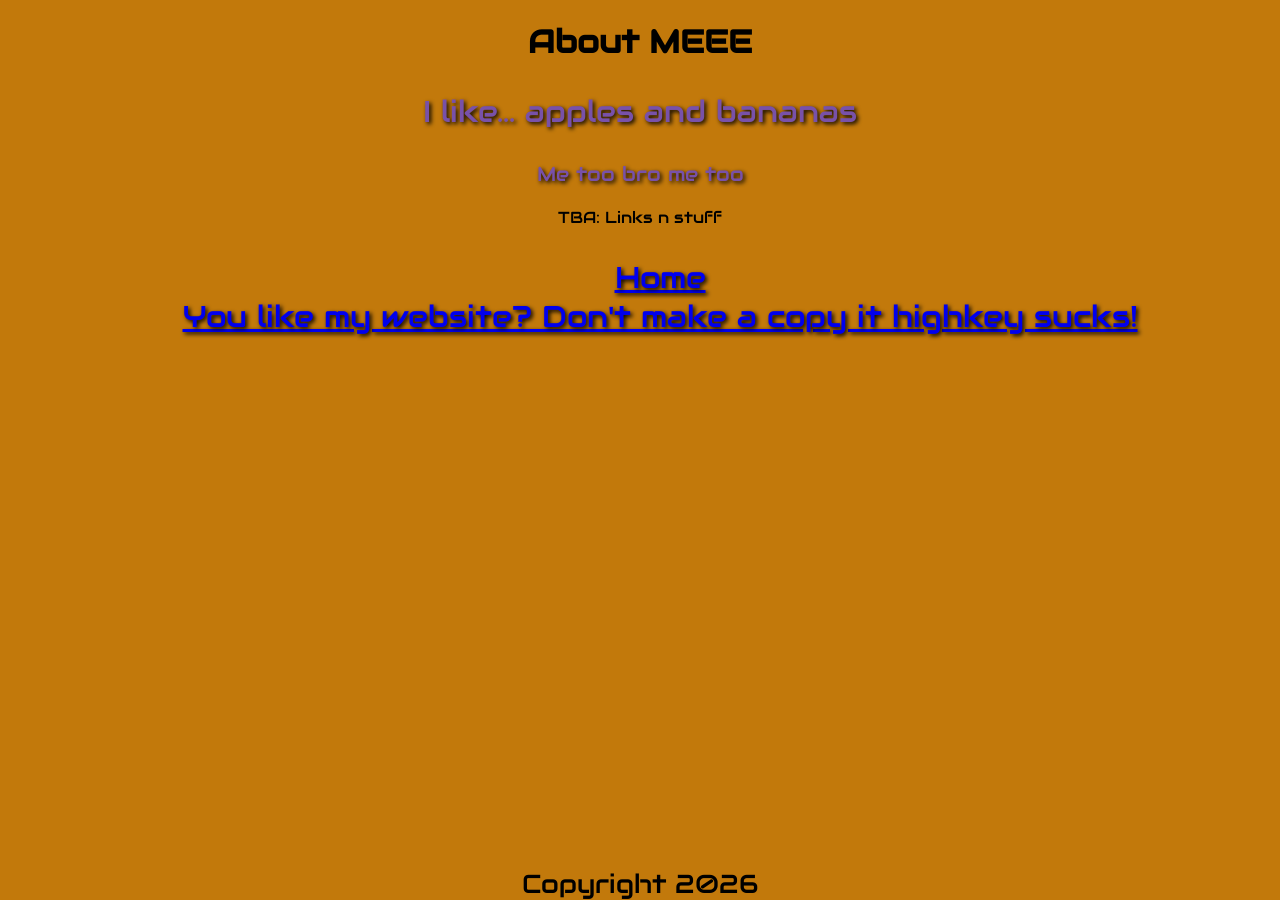
==== about.html @ acb4637c "A LOOOOOT of polishing" ====
<!DOCTYPE html>
<html lang="en">
<head>
    <meta charset="UTF-8">
    <meta name="viewport" content="width=device-width, initial-scale=1.0">
    <link rel="stylesheet" href="styles.css">
   <link rel="icon" href="[data-uri]" type="image/x-icon">
    <title>About Me</title>
    <link rel="preconnect" href="https://fonts.googleapis.com">
<link rel="preconnect" href="https://fonts.gstatic.com" crossorigin>
<link href="https://fonts.googleapis.com/css2?family=Audiowide&display=swap" rel="stylesheet">
</head>
    <header>
        <h1>About MEEE</h1>
    </header>
<main><p class="RoyalPoyple">I like... apples and bananas </p>
    <p class="RoyalPoyple2"> Me too bro me too</p>
    <p> TBA: Links n stuff</p>    
    <ul class="yuss">
        <li class="yussi"><a href="index.html">Home</a></li>
        <li class="yussi"><a href="https://github.com/MMR-Rea/3-Eggs">You like my website? Don't make a copy it highkey sucks!</a></li>
    </ul>
</main>
<footer><p1 class="copywrite">Copyright 2026</p1></footer>
---- styles.css ----
body{
    background-color:rgb(194, 121, 11);
    text-align: center;
  font-family: "Audiowide", sans-serif;
}

img{
    width: 500px;
    height: 700px;
}
footer{
    position: fixed;
    bottom: 0;
    left: 50%;
    transform: translateX(-50%);
}
.RoyalPoyple{
    color: rgb(120, 81, 169);
    font-size: 30px;
    text-shadow: 2px 2px 4px #000000;
}
.RoyalPoyple:hover{
    color: rgb(192, 0, 0);
    font-size: 30px;
    text-shadow: 2px 2px 4px #000000;
}
.yuss{
    color: rgb(0, 0, 0);
    font-size: 30px;
    text-shadow: 2px 2px 4px #000000;
    text-align: center;
}

body {
  font-family: "Audiowide", sans-serif;
  margin: 0;
}

h1, h2, h3 {
  font-family: "Audiowide", sans-serif;
}
.copywrite {
  font-size: 26px;
  color: #000000;
  text-align: center;
  margin-top: 10px;
}
.RoyalPoyple2{
    color: rgb(120, 81, 169);
    font-size: 20px;
    text-shadow: 2px 2px 4px #000000;
}
.RoyalPoyple2:hover{
    color: rgb(192, 0, 0);
    font-size: 20px;
    text-shadow: 2px 2px 4px #000000;
}
li{
    list-style-type: none;
}
.yussi:hover{
    color: rgb(0, 0, 0);
    text-shadow: 2px 2px 4px #000000;
    text-align: center;
    text-decoration: underline;
    text-decoration-color: rgb(0, 71, 202);
    text-decoration-thickness: 5px;
    text-decoration-style: dashed;
    text-underline-offset: 3px;
}
.Bobua:hover{
    width: 1000px;
}
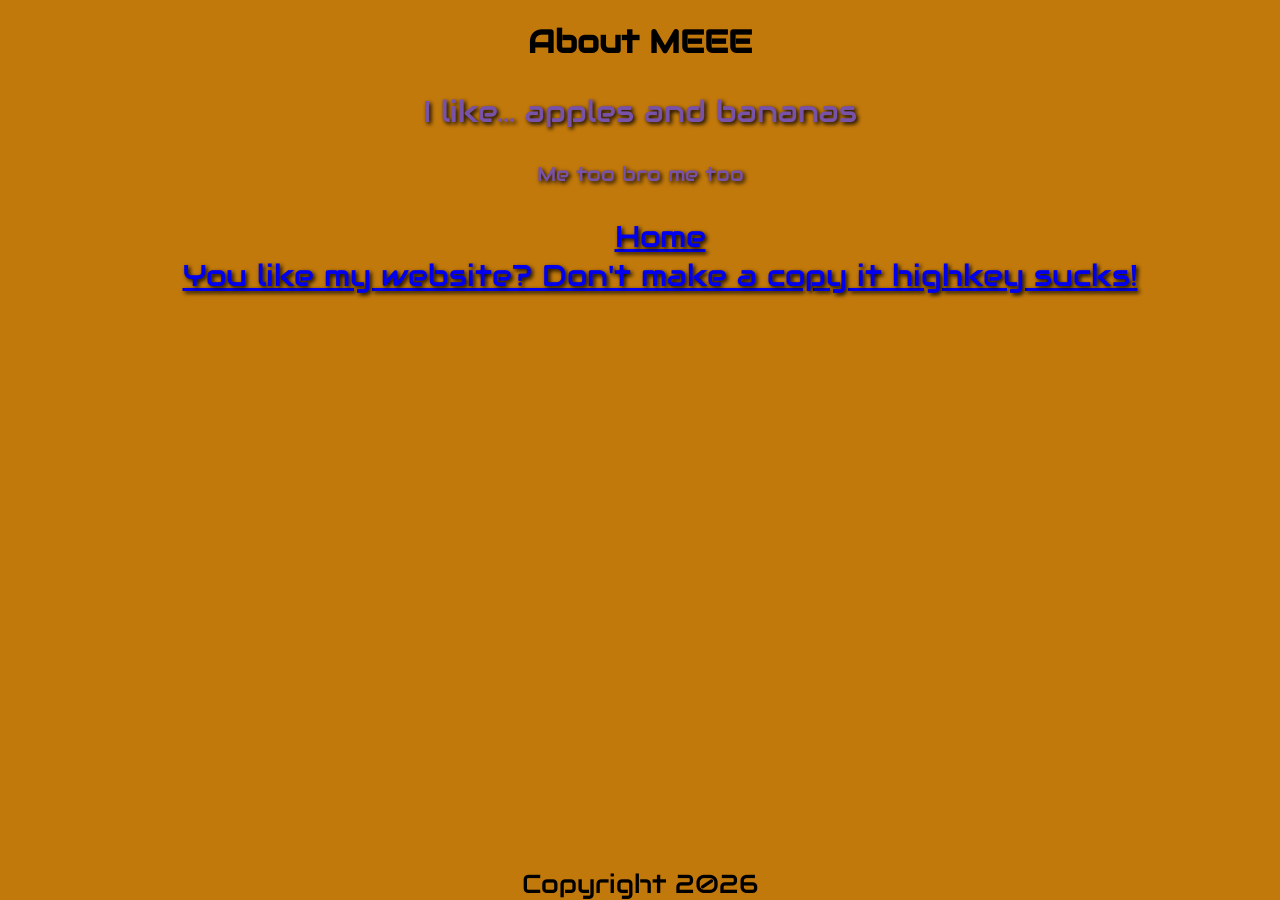
==== commit 4da94343: "Everything is done?" ====
--- a/about.html
+++ b/about.html
@@ -14,8 +14,7 @@
         <h1>About MEEE</h1>
     </header>
 <main><p class="RoyalPoyple">I like... apples and bananas </p>
-    <p class="RoyalPoyple2"> Me too bro me too</p>
-    <p> TBA: Links n stuff</p>    
+    <p class="RoyalPoyple2"> Me too bro me too</p>    
     <ul class="yuss">
         <li class="yussi"><a href="index.html">Home</a></li>
         <li class="yussi"><a href="https://github.com/MMR-Rea/3-Eggs">You like my website? Don't make a copy it highkey sucks!</a></li>
--- a/styles.css
+++ b/styles.css
@@ -4,7 +4,6 @@
     text-align: center;
   font-family: "Audiowide", sans-serif;
 }
-
 img{
     width: 500px;
     height: 700px;
@@ -72,3 +71,7 @@
 .Bobua:hover{
     width: 1000px;
 }
+.smokes{
+    width: 1500px;
+    height: 900px;
+}
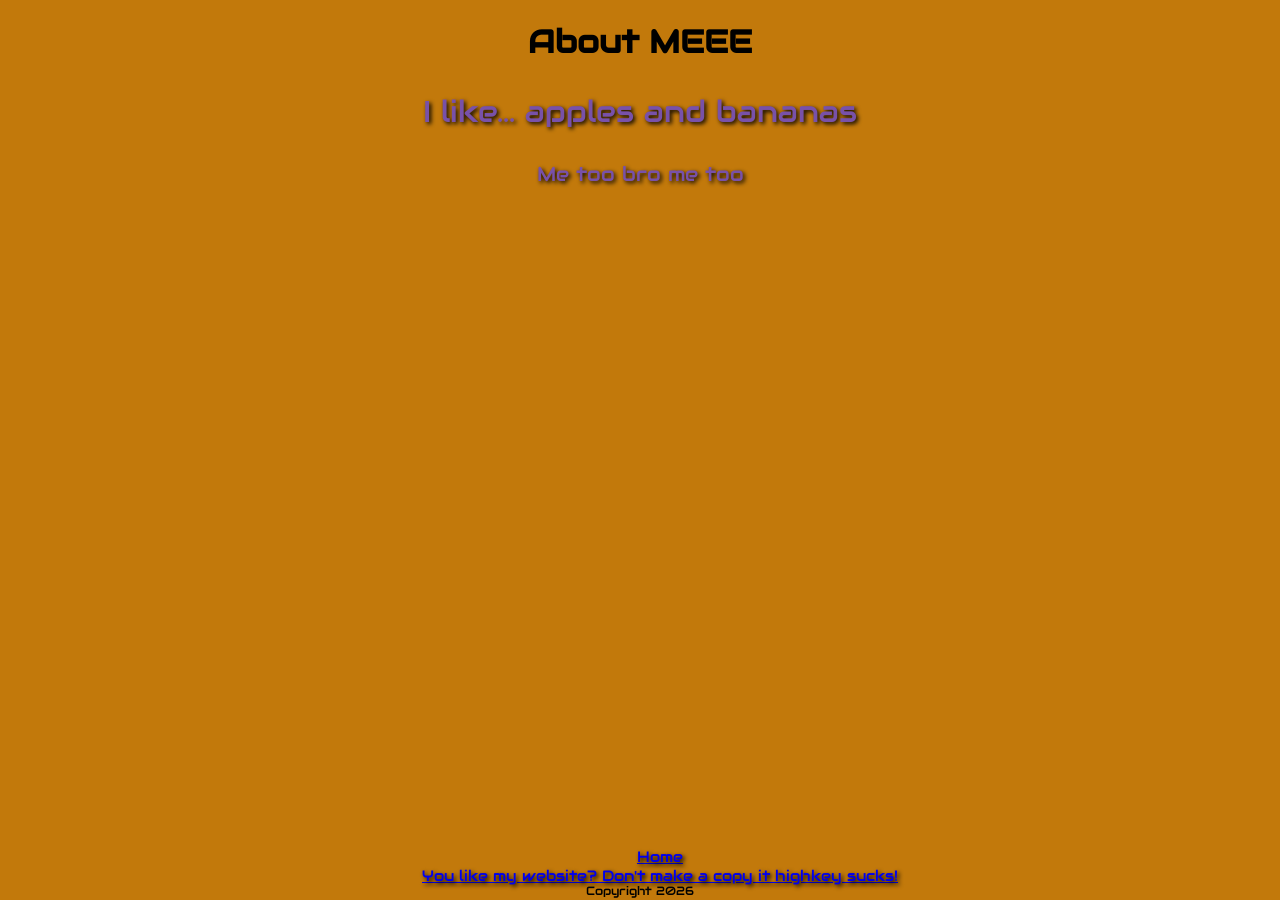
==== commit b02691e5: "Bro" ====
--- a/about.html
+++ b/about.html
@@ -15,9 +15,12 @@
     </header>
 <main><p class="RoyalPoyple">I like... apples and bananas </p>
     <p class="RoyalPoyple2"> Me too bro me too</p>    
+    <footer>      
     <ul class="yuss">
         <li class="yussi"><a href="index.html">Home</a></li>
         <li class="yussi"><a href="https://github.com/MMR-Rea/3-Eggs">You like my website? Don't make a copy it highkey sucks!</a></li>
-    </ul>
+    </ul> 
+    </footer>
+
 </main>
 <footer><p1 class="copywrite">Copyright 2026</p1></footer>
--- a/styles.css
+++ b/styles.css
@@ -26,7 +26,7 @@
 }
 .yuss{
     color: rgb(0, 0, 0);
-    font-size: 30px;
+    font-size: 15px;
     text-shadow: 2px 2px 4px #000000;
     text-align: center;
 }
@@ -40,7 +40,7 @@
   font-family: "Audiowide", sans-serif;
 }
 .copywrite {
-  font-size: 26px;
+  font-size: 12px;
   color: #000000;
   text-align: center;
   margin-top: 10px;
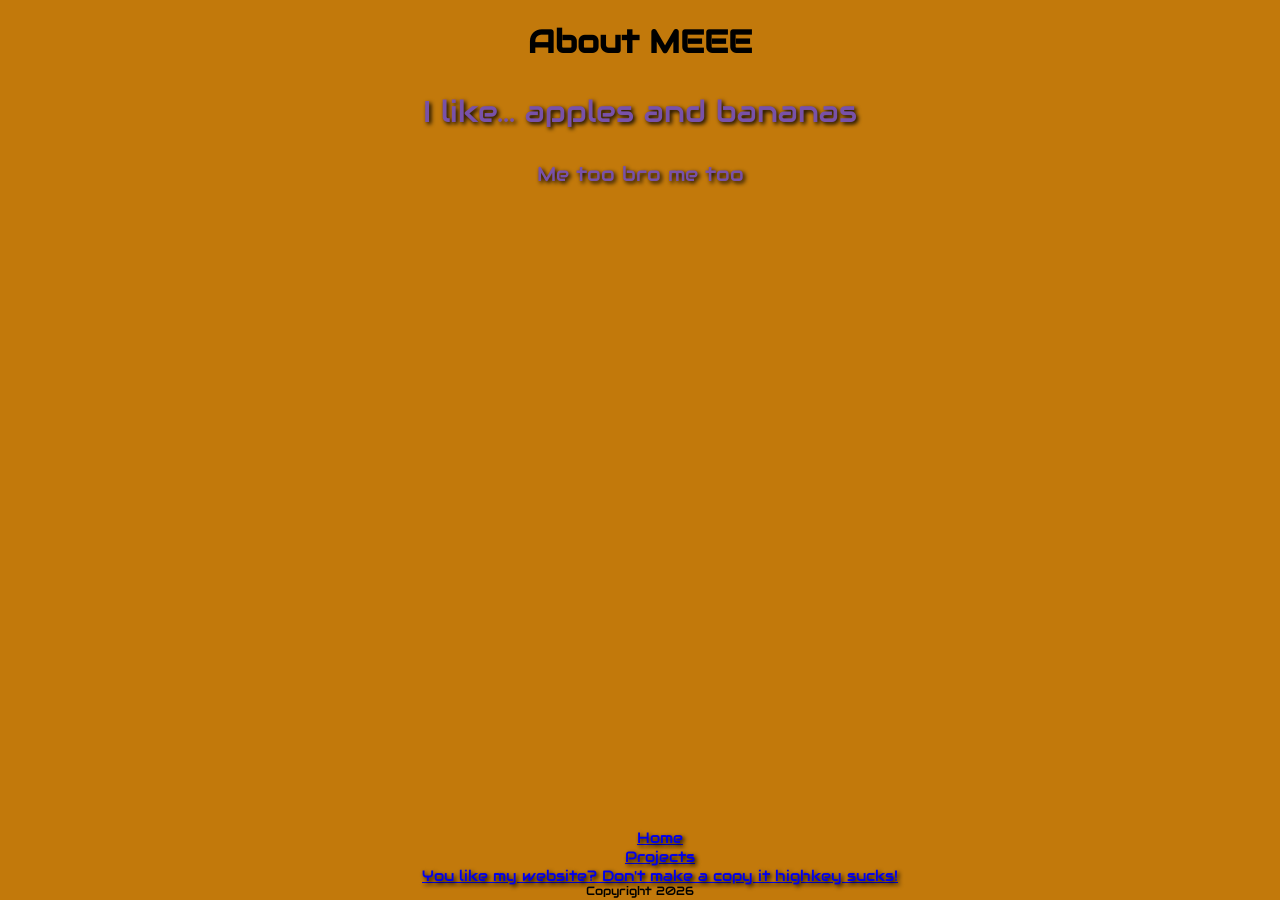
==== commit 0d9c603a: "BRO" ====
--- a/about.html
+++ b/about.html
@@ -13,14 +13,17 @@
     <header>
         <h1>About MEEE</h1>
     </header>
-<main><p class="RoyalPoyple">I like... apples and bananas </p>
+<main>
+    <p class="RoyalPoyple">I like... apples and bananas </p>
     <p class="RoyalPoyple2"> Me too bro me too</p>    
-    <footer>      
-    <ul class="yuss">
-        <li class="yussi"><a href="index.html">Home</a></li>
-        <li class="yussi"><a href="https://github.com/MMR-Rea/3-Eggs">You like my website? Don't make a copy it highkey sucks!</a></li>
-    </ul> 
-    </footer>
+    <footer>
+        <ul class="yuss">
+            <li class="yussi"><a href="index.html">Home</a></li>
+            <li class="yussi"><a href="projects.html">Projects</a></li>
+            <li class="yussi"><a href="https://mmr-rea.github.io/3-Eggs/">You like my website? Don't make a copy it highkey sucks!</a></li>
+        </ul>
+    </footer>      
+   
 
 </main>
 <footer><p1 class="copywrite">Copyright 2026</p1></footer>
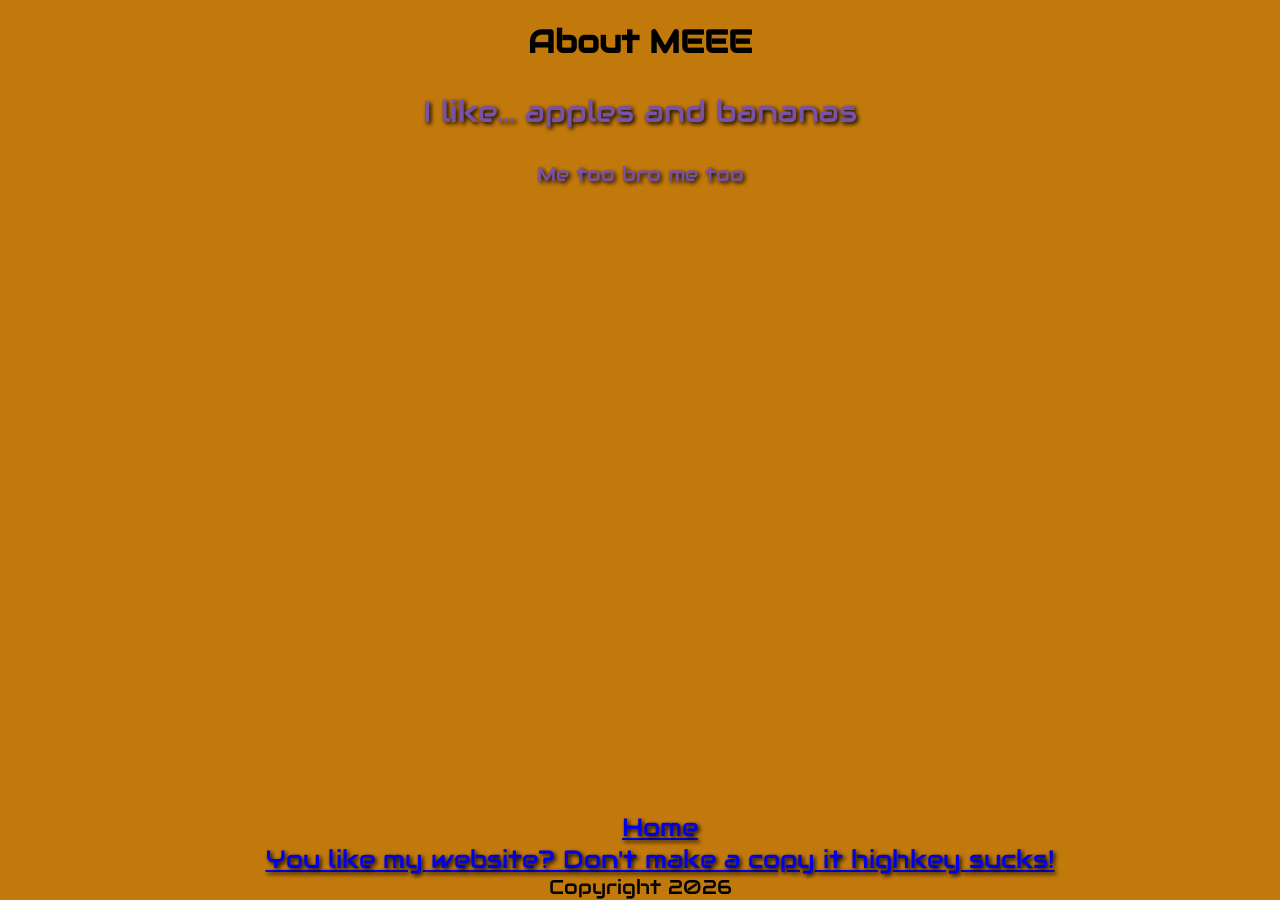
==== commit b90948bd: "It works now" ====
--- a/about.html
+++ b/about.html
@@ -19,7 +19,6 @@
     <footer>
         <ul class="yuss">
             <li class="yussi"><a href="index.html">Home</a></li>
-            <li class="yussi"><a href="projects.html">Projects</a></li>
             <li class="yussi"><a href="https://mmr-rea.github.io/3-Eggs/">You like my website? Don't make a copy it highkey sucks!</a></li>
         </ul>
     </footer>      
--- a/styles.css
+++ b/styles.css
@@ -26,9 +26,10 @@
 }
 .yuss{
     color: rgb(0, 0, 0);
-    font-size: 15px;
+    font-size: 25px;
     text-shadow: 2px 2px 4px #000000;
     text-align: center;
+    white-space: nowrap;
 }
 
 body {
@@ -40,7 +41,7 @@
   font-family: "Audiowide", sans-serif;
 }
 .copywrite {
-  font-size: 12px;
+  font-size: 20px;
   color: #000000;
   text-align: center;
   margin-top: 10px;
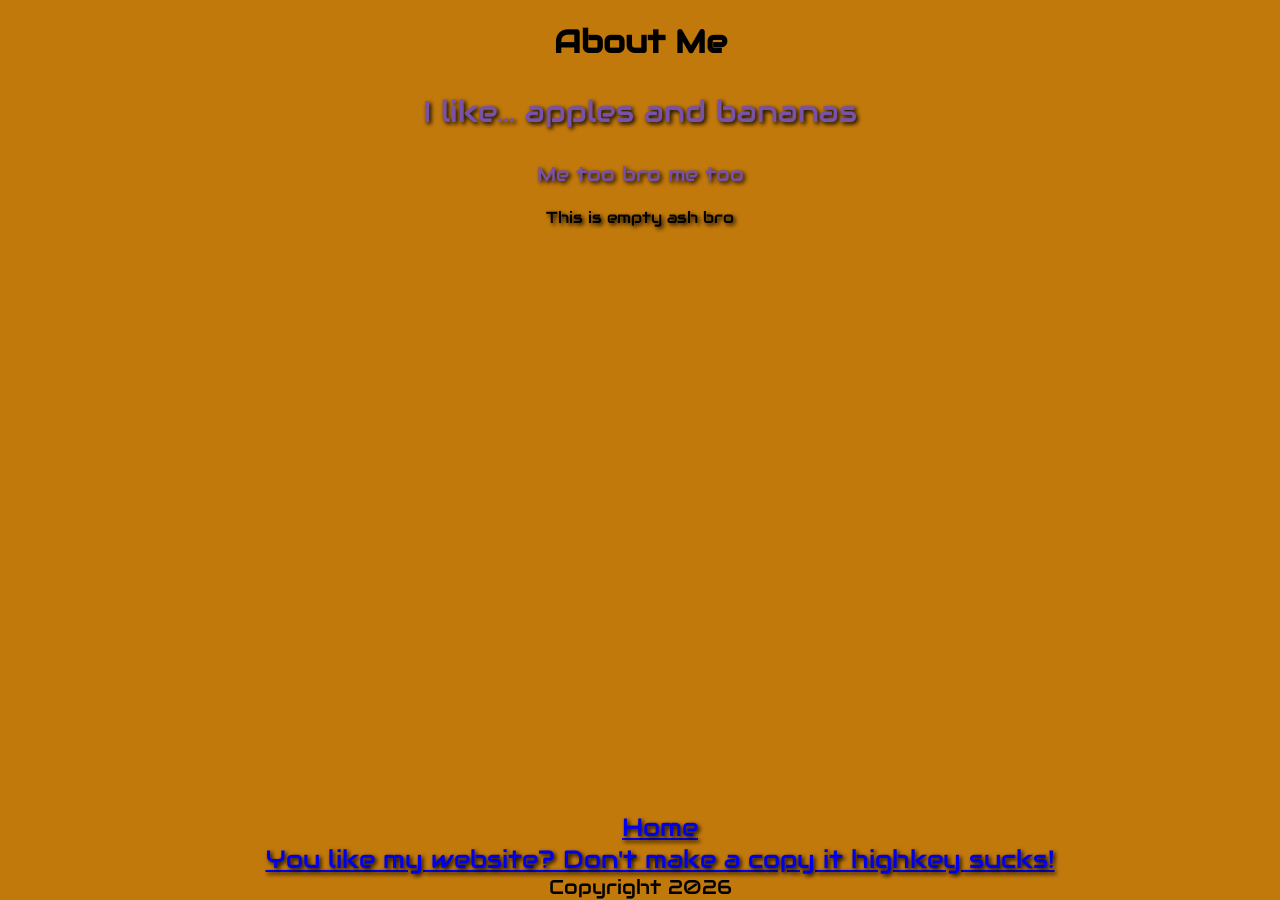
==== commit 684f177c: "NOW its done" ====
--- a/about.html
+++ b/about.html
@@ -11,11 +11,12 @@
 <link href="https://fonts.googleapis.com/css2?family=Audiowide&display=swap" rel="stylesheet">
 </head>
     <header>
-        <h1>About MEEE</h1>
+        <h1>About Me</h1>
     </header>
 <main>
-    <p class="RoyalPoyple">I like... apples and bananas </p>
+    <p class="RoyalPoyple"> I like... apples and bananas </p>
     <p class="RoyalPoyple2"> Me too bro me too</p>    
+    <p class="RoyalPoypleNOT"> This is empty ash bro </p>
     <footer>
         <ul class="yuss">
             <li class="yussi"><a href="index.html">Home</a></li>
--- a/styles.css
+++ b/styles.css
@@ -75,4 +75,8 @@
 .smokes{
     width: 1500px;
     height: 900px;
+}
+.RoyalPoypleNOT {
+    font-size: 16px;
+    text-shadow: 2px 2px 4px #000000;
 }
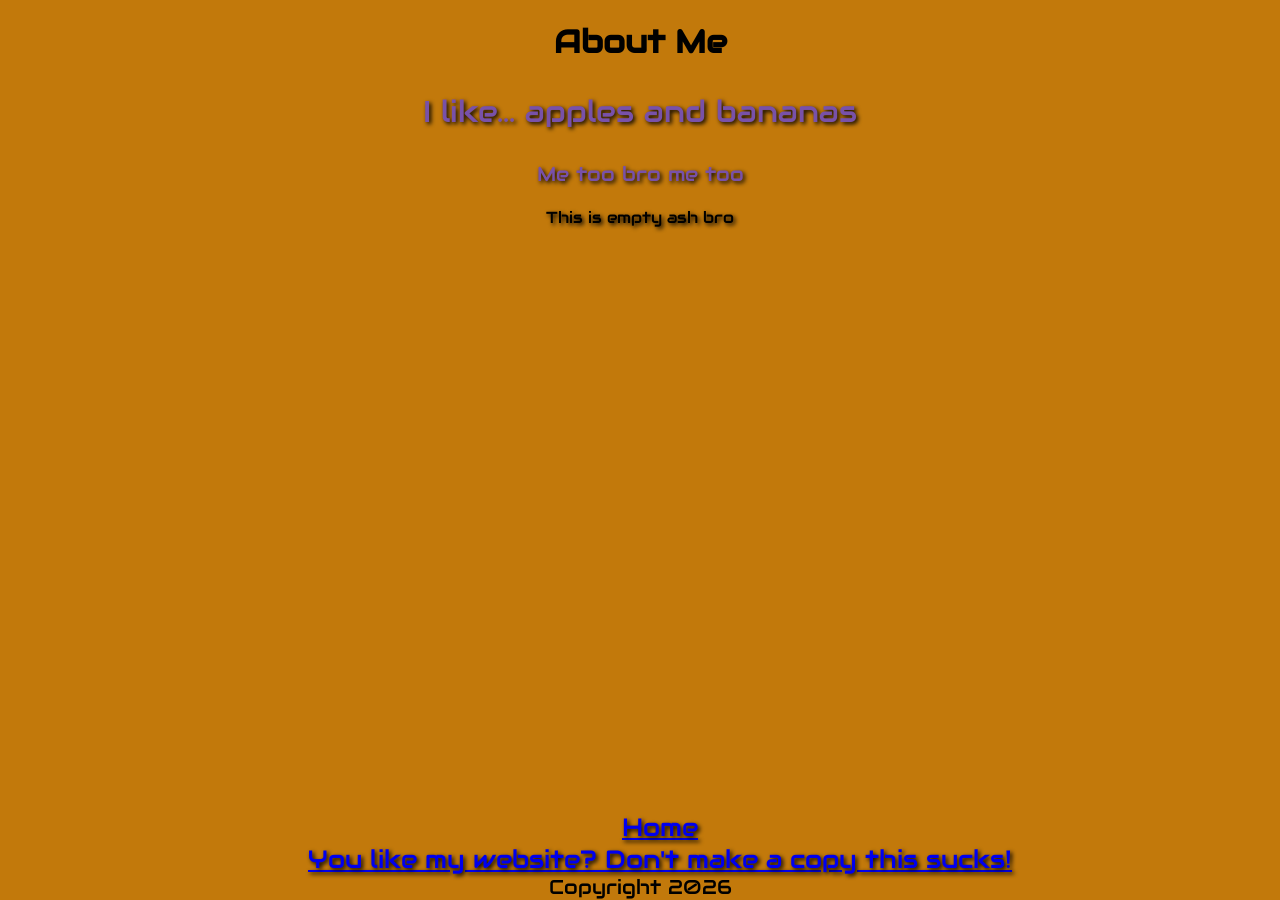
==== commit 15d2fe0e: "Sure" ====
--- a/about.html
+++ b/about.html
@@ -20,7 +20,7 @@
     <footer>
         <ul class="yuss">
             <li class="yussi"><a href="index.html">Home</a></li>
-            <li class="yussi"><a href="https://mmr-rea.github.io/3-Eggs/">You like my website? Don't make a copy it highkey sucks!</a></li>
+            <li class="yussi"><a href="https://mmr-rea.github.io/3-Eggs/">You like my website? Don't make a copy this sucks!</a></li>
         </ul>
     </footer>      
    
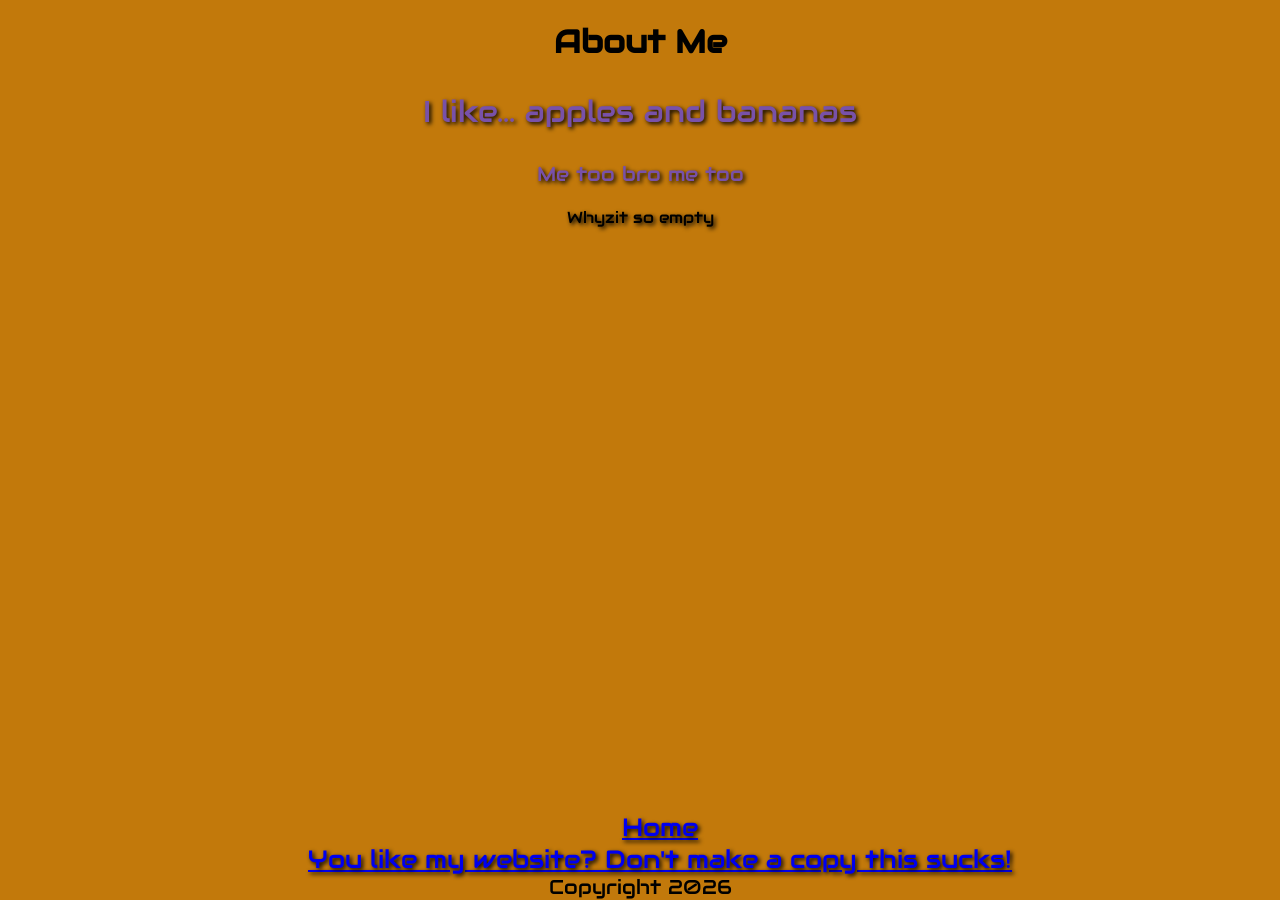
==== commit 54fac92b: "Just a tiny change" ====
--- a/about.html
+++ b/about.html
@@ -16,7 +16,7 @@
 <main>
     <p class="RoyalPoyple"> I like... apples and bananas </p>
     <p class="RoyalPoyple2"> Me too bro me too</p>    
-    <p class="RoyalPoypleNOT"> This is empty ash bro </p>
+    <p class="RoyalPoypleNOT"> Whyzit so empty</p>
     <footer>
         <ul class="yuss">
             <li class="yussi"><a href="index.html">Home</a></li>
